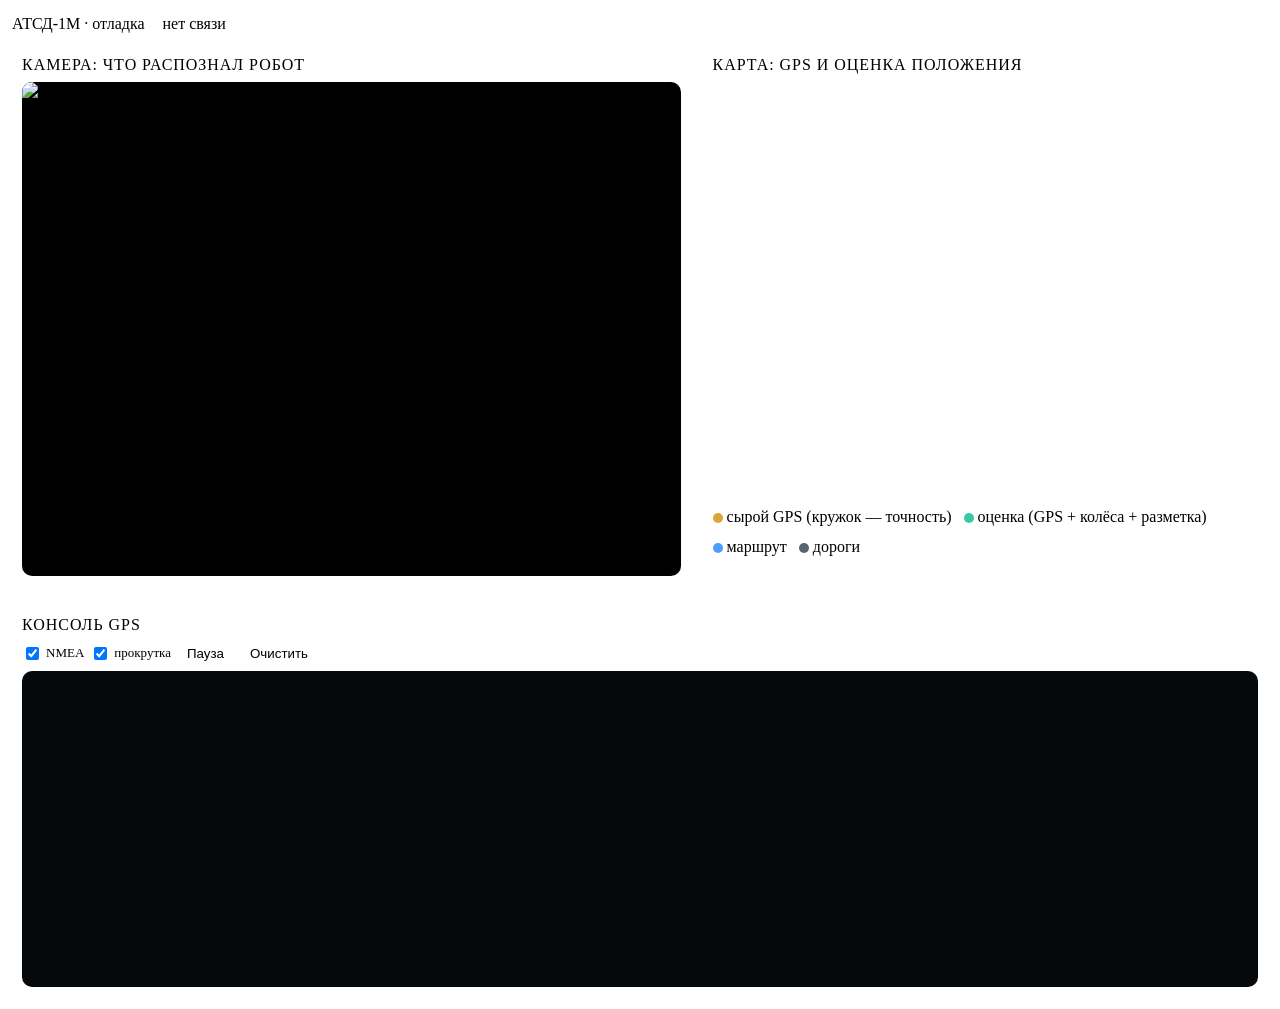
==== src/atsd_web/atsd_web/static/debug.html @ 57201160 "Отладочная страница на порту 8090: камера с распознанным, карта GPS, консоль NMEA - vision_node рису" ====
<!doctype html>
<html lang="ru">
<head>
<meta charset="utf-8">
<meta name="viewport" content="width=device-width,initial-scale=1">
<title>АТСД-1М · отладка</title>
<link rel="stylesheet" href="/static/style.css">
<style>
  body{padding:12px;max-width:1500px;margin:0 auto}
  h1{font:600 18px var(--sans);margin:0 0 10px;display:flex;gap:10px;align-items:center;flex-wrap:wrap}
  .grid{display:grid;grid-template-columns:minmax(0,1.2fr) minmax(0,1fr);gap:12px}
  @media (max-width:900px){.grid{grid-template-columns:minmax(0,1fr)}}
  .card{background:var(--panel);border:1px solid var(--line);border-radius:var(--r);padding:10px;min-width:0}
  .card h2{font:600 13px var(--sans);color:var(--ink-2);margin:0 0 8px;text-transform:uppercase;letter-spacing:.06em}
  .cam{position:relative;background:#000;border-radius:10px;overflow:hidden;aspect-ratio:4/3}
  .cam img{width:100%;height:100%;object-fit:contain;display:block}
  .cam .off{position:absolute;inset:0;display:flex;align-items:center;justify-content:center;color:var(--ink-2);text-align:center;padding:16px}
  canvas{width:100%;height:420px;display:block;background:var(--panel-2);border-radius:10px;touch-action:none}
  .chips{display:flex;flex-wrap:wrap;gap:6px;margin:8px 0 0}
  .chip{font:12px var(--mono);padding:3px 8px;border-radius:999px;background:var(--panel-2);border:1px solid var(--line)}
  .chip.ok{border-color:var(--accent);color:var(--accent)}
  .chip.warn{border-color:var(--warn);color:var(--warn)}
  .chip.bad{border-color:var(--danger);color:var(--danger)}
  .legend{font:12px var(--sans);color:var(--ink-2);display:flex;gap:12px;flex-wrap:wrap;margin-top:6px}
  .legend i{display:inline-block;width:10px;height:10px;border-radius:50%;margin-right:4px;vertical-align:-1px}
  .tools{display:flex;gap:6px;flex-wrap:wrap;margin-bottom:6px;font-size:13px}
  .tools button{background:var(--panel-2);color:var(--ink);border:1px solid var(--line);border-radius:8px;padding:4px 10px;cursor:pointer}
  .tools label{display:flex;align-items:center;gap:4px;color:var(--ink-2)}
  #con{font:12px/1.4 var(--mono);height:300px;overflow:auto;background:#05090b;border-radius:10px;padding:8px;white-space:pre-wrap;word-break:break-all}
  #con .nmea{color:#7f95a3}
  #con .event{color:var(--accent)}
  #con .state{color:var(--ink)}
  #con .alarm{color:var(--danger)}
  .full{grid-column:1/-1}
</style>
</head>
<body>
<h1>АТСД-1М · отладка <span id="link" class="chip">нет связи</span></h1>
<div class="grid">
  <div class="card">
    <h2>Камера: что распознал робот</h2>
    <div class="cam">
      <img id="cam" alt="кадр с камеры">
      <div id="camoff" class="off">Нет кадров с камеры.<br>Проверьте atsd-perception и debug_image_hz.</div>
    </div>
    <div class="chips" id="chips"></div>
  </div>
  <div class="card">
    <h2>Карта: GPS и оценка положения</h2>
    <canvas id="dmap"></canvas>
    <div class="legend">
      <span><i style="background:#e0a33a"></i>сырой GPS (кружок — точность)</span>
      <span><i style="background:#37c8a4"></i>оценка (GPS + колёса + разметка)</span>
      <span><i style="background:#4b9dff"></i>маршрут</span>
      <span><i style="background:#56656f"></i>дороги</span>
    </div>
  </div>
  <div class="card full">
    <h2>Консоль GPS</h2>
    <div class="tools">
      <label><input type="checkbox" id="nmea" checked> NMEA</label>
      <label><input type="checkbox" id="auto" checked> прокрутка</label>
      <button id="pause">Пауза</button>
      <button id="clear">Очистить</button>
    </div>
    <div id="con"></div>
  </div>
</div>
<script src="/static/debug.js"></script>
</body>
</html>
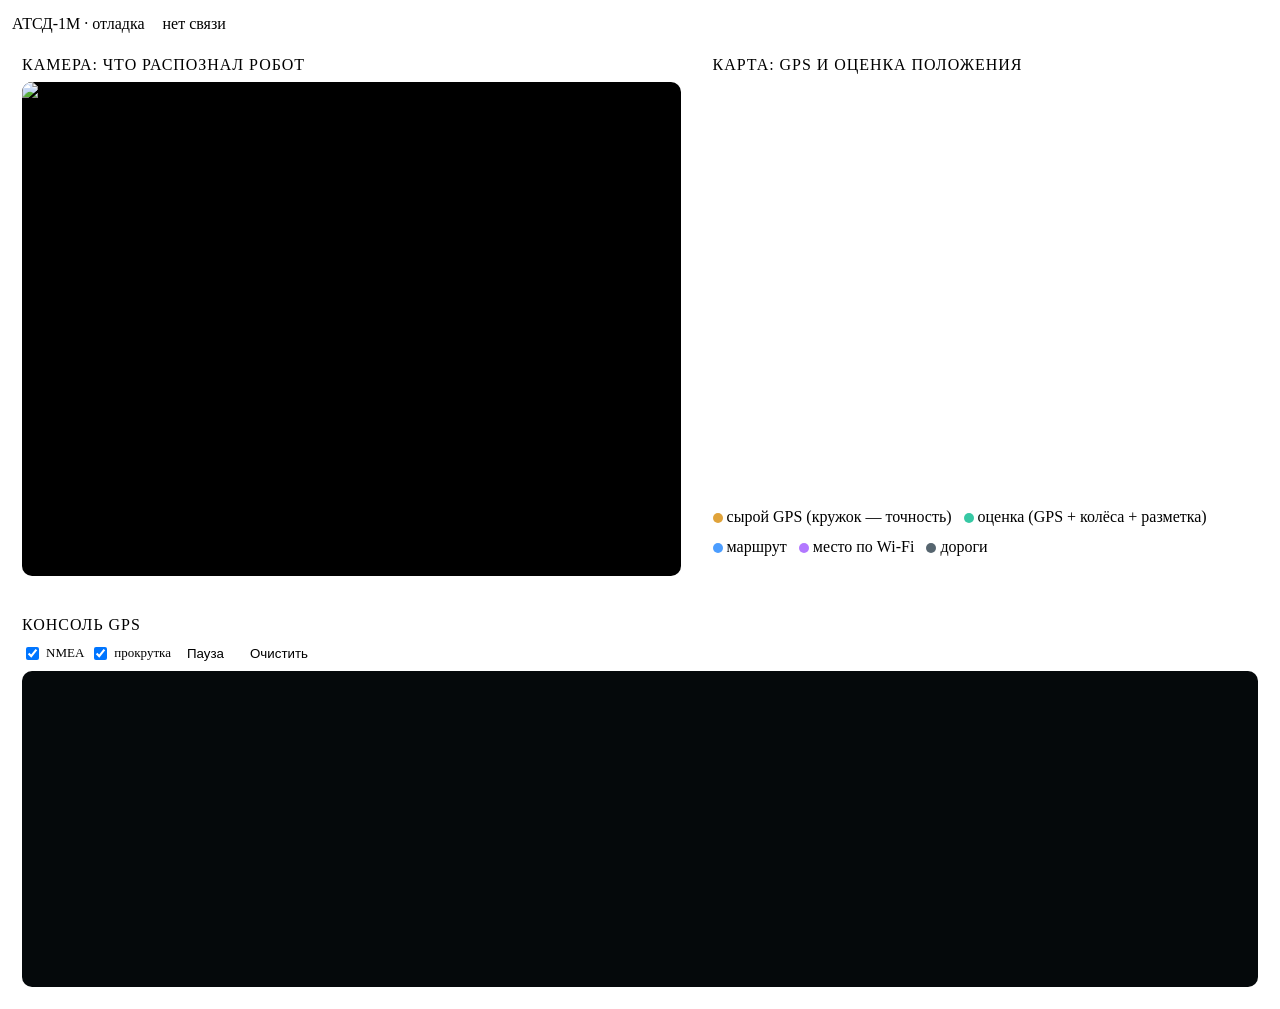
==== commit 6383dead: "Место по Wi-Fi (wifi_node): Яндекс Локатор или beaconDB, сверка GPS на подмену Раз в 20 с: nmcli -> " ====
--- a/src/atsd_web/atsd_web/static/debug.html
+++ b/src/atsd_web/atsd_web/static/debug.html
@@ -29,6 +29,7 @@
   #con{font:12px/1.4 var(--mono);height:300px;overflow:auto;background:#05090b;border-radius:10px;padding:8px;white-space:pre-wrap;word-break:break-all}
   #con .nmea{color:#7f95a3}
   #con .event{color:var(--accent)}
+  #con .wifi{color:#b278ff}
   #con .state{color:var(--ink)}
   #con .alarm{color:var(--danger)}
   .full{grid-column:1/-1}
@@ -52,6 +53,7 @@
       <span><i style="background:#e0a33a"></i>сырой GPS (кружок — точность)</span>
       <span><i style="background:#37c8a4"></i>оценка (GPS + колёса + разметка)</span>
       <span><i style="background:#4b9dff"></i>маршрут</span>
+      <span><i style="background:#b278ff"></i>место по Wi-Fi</span>
       <span><i style="background:#56656f"></i>дороги</span>
     </div>
   </div>
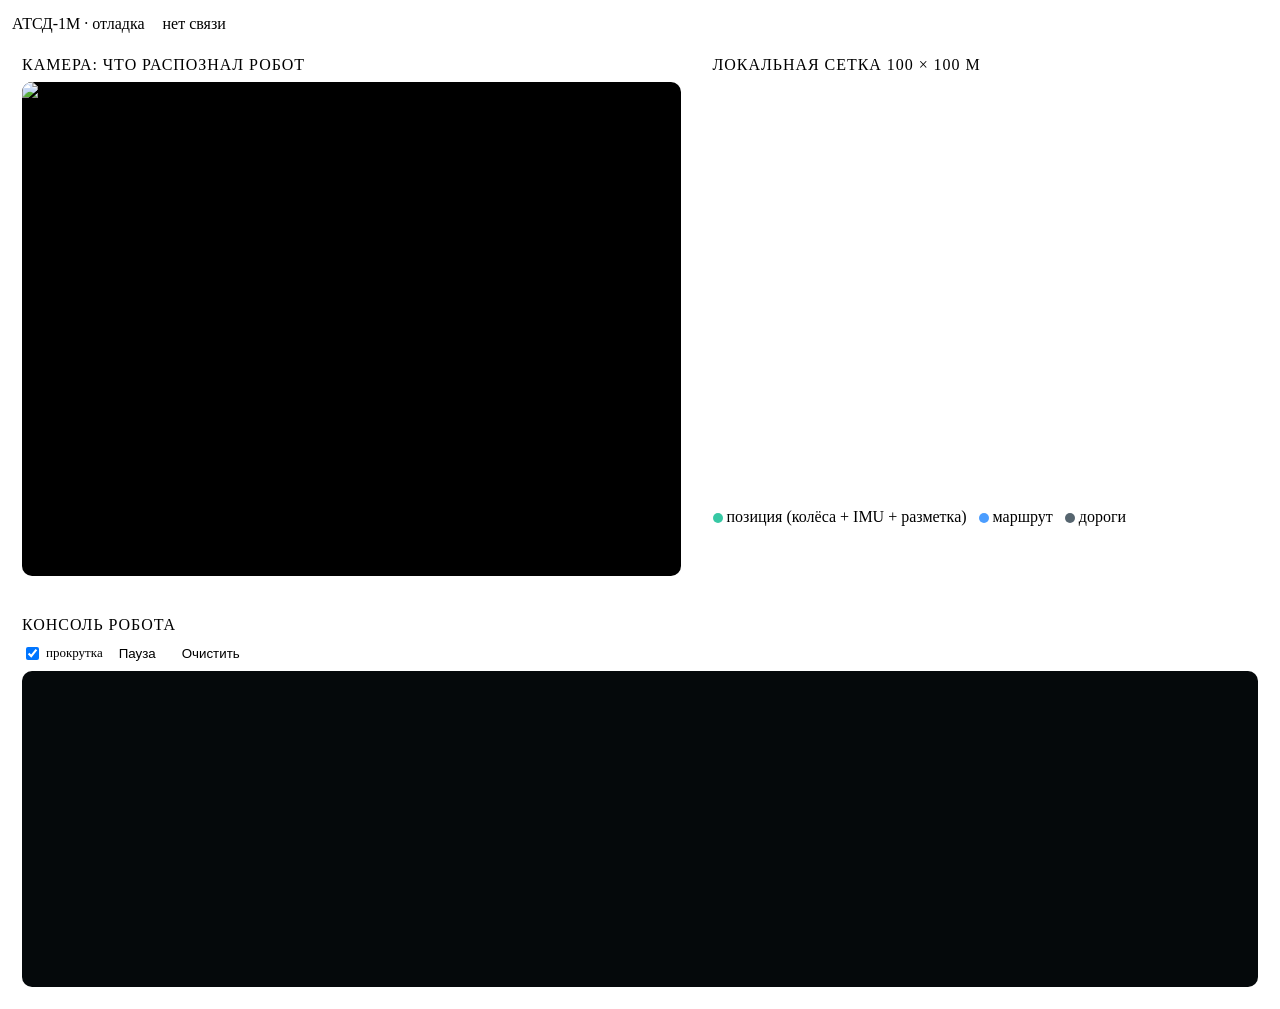
==== commit c0b35d9b: "Убрать ограничение CPU замка и GPS, заменить карту сеткой 100×100 м" ====
--- a/src/atsd_web/atsd_web/static/debug.html
+++ b/src/atsd_web/atsd_web/static/debug.html
@@ -47,20 +47,17 @@
     <div class="chips" id="chips"></div>
   </div>
   <div class="card">
-    <h2>Карта: GPS и оценка положения</h2>
+    <h2>Локальная сетка 100 × 100 м</h2>
     <canvas id="dmap"></canvas>
     <div class="legend">
-      <span><i style="background:#e0a33a"></i>сырой GPS (кружок — точность)</span>
-      <span><i style="background:#37c8a4"></i>оценка (GPS + колёса + разметка)</span>
+      <span><i style="background:#37c8a4"></i>позиция (колёса + IMU + разметка)</span>
       <span><i style="background:#4b9dff"></i>маршрут</span>
-      <span><i style="background:#b278ff"></i>место по Wi-Fi</span>
       <span><i style="background:#56656f"></i>дороги</span>
     </div>
   </div>
   <div class="card full">
-    <h2>Консоль GPS</h2>
+    <h2>Консоль робота</h2>
     <div class="tools">
-      <label><input type="checkbox" id="nmea" checked> NMEA</label>
       <label><input type="checkbox" id="auto" checked> прокрутка</label>
       <button id="pause">Пауза</button>
       <button id="clear">Очистить</button>
@@ -68,6 +65,7 @@
     <div id="con"></div>
   </div>
 </div>
+<script src="/static/grid100.js"></script>
 <script src="/static/debug.js"></script>
 </body>
 </html>
